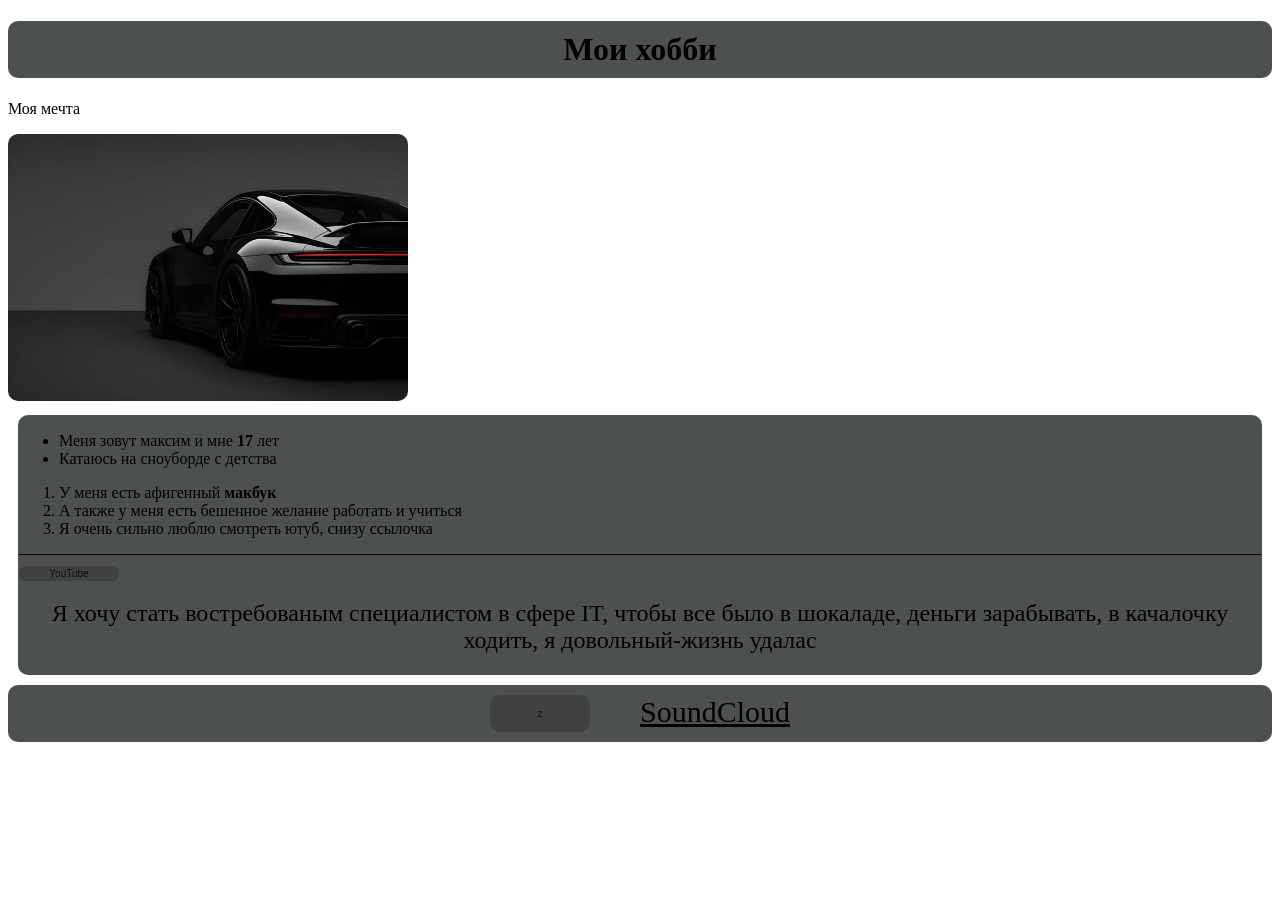
==== start.html @ ed7295ae "закомитил и добавил всякого" ====
<!doctype html>
<html lang="en">
  <header>
    <head>
      <meta charset="UTF-8" />
      <meta name="viewport" content="width=device-width, initial-scale=1.0" />
      <title>My start</title>
      <h1>Мои хобби</h1>
      <p>Моя мечта</p>
      <link rel="stylesheet" href="start.css" />
    </head>
  </header>
  <body>
    <img src="photo.jpg" alt="Порше" />
    <main>
      <ul>
        <li>Меня зовут максим и мне <strong>17</strong> лет</li>
        <li>Катаюсь на сноуборде с детства</li>
      </ul>
      <ol>
        <li>У меня есть афигенный <strong>макбук</strong></li>
        <li>А также у меня есть бешенное желание работать и учиться</li>
        <li>Я очень сильно люблю смотреть ютуб, снизу ссылочка</li>
      </ol>
      <hr />
      <a href=" https://www.youtube.com" target="blank"><button class="red">YouTube</button> </a>
      <h2>
        Я хочу стать востребованым специалистом в сфере IT, чтобы все было в шокаладе, деньги
        зарабывать, в качалочку ходить, я довольный-жизнь удалас
      </h2>
    </main>
    <footer>
      <button>z</button>
      <a href="https://soundcloud.com" target="_blank" class="Button">SoundCloud</a>
    </footer>
  </body>
</html>
---- start.css ----
h1 {
  background-color: #4c5051;
  padding: 10px;
  border-radius: 10px;
  text-align: center;
}
img {
  width: 400px;
  border-radius: 10px;
}

main {
  background-color: rgb(76, 80, 81);
  border-radius: 10px;
  margin: 10px;
  padding: 1px;
  font-family: "Times New Roman", Times, serif;
}

button {
  width: 100px;
  background-color: rgb(63, 62, 62);
  cursor: pointer;
  padding: 2px;
  border: 50px;
  border-radius: 10px;
  font-size: 10px;
  opacity: 80%;
}
button:hover {
  background-color: rgb(255, 0, 0);
}

h2 {
  text-align: center;
  font-weight: lighter;
  font-family: "Times New Roman", Times, serif;
}

body {
  background-image: linear-gradient(rgba(0, 0, 0, 0.5)), url(background-photo.jpeg);
  background-size: cover;
  background-position: center 56%;
}
footer {
  display: flex;
  gap: 50px;
  justify-content: center;
  background-color: #4c5051;
  font-family: "Times New Roman", Times, serif;
  border-radius: 10px;
  height: 36.9px;
  a {
    transform: scaleY(1);
  }
  font-size: 30px;
  padding: 10px;
}

a {
  color: black;
}
hr {
  border: 100px;
  border-top: 1px solid black;
}
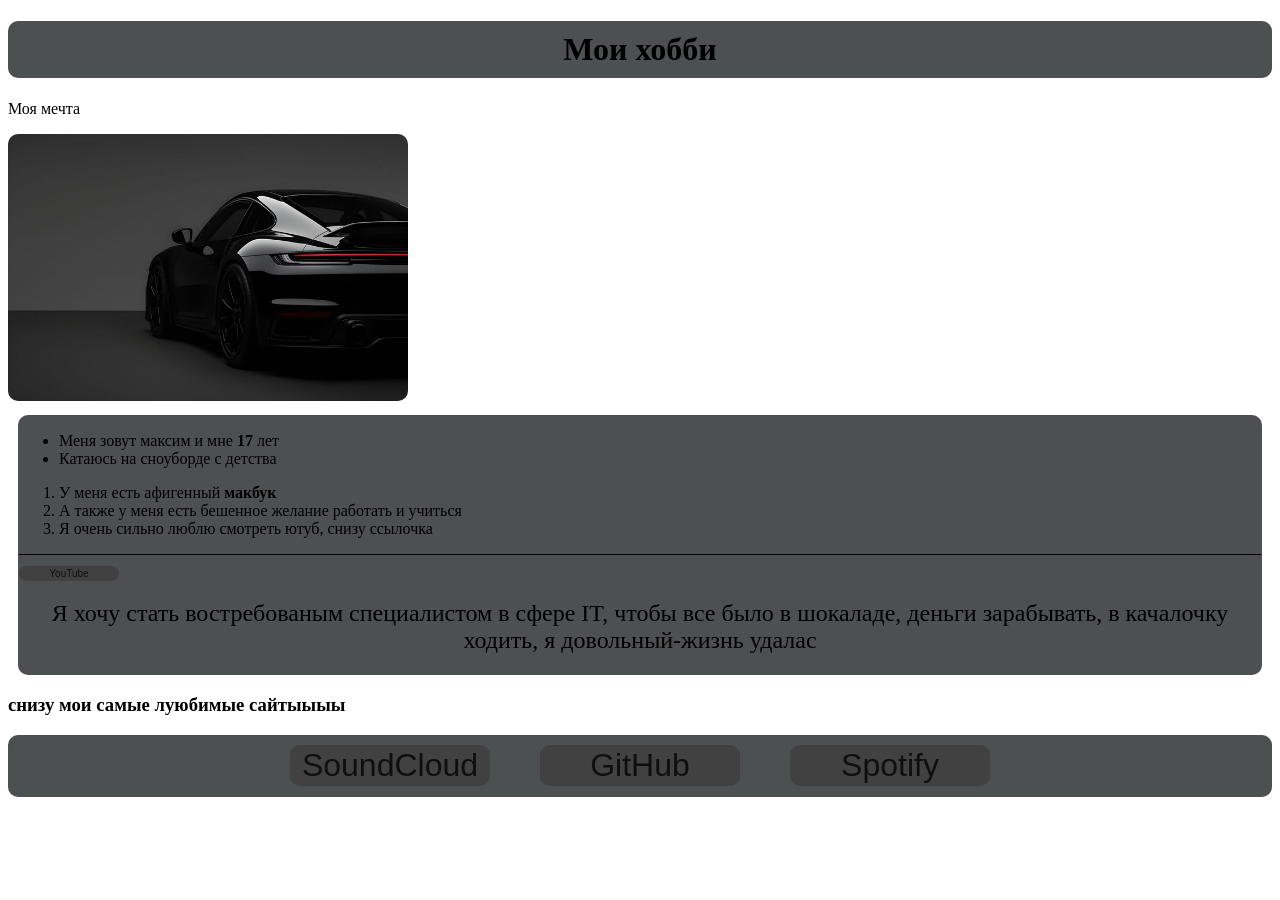
==== commit 12637ed0: "добавил еще пару ништяков и исправил ошибки в коде" ====
--- a/start.html
+++ b/start.html
@@ -11,7 +11,9 @@
     </head>
   </header>
   <body>
-    <img src="photo.jpg" alt="Порше" />
+    <a href="https://www.porsche.com/international/" target="_blank">
+      <img src="photo.jpg" alt="Порше" />
+    </a>
     <main>
       <ul>
         <li>Меня зовут максим и мне <strong>17</strong> лет</li>
@@ -29,9 +31,15 @@
         зарабывать, в качалочку ходить, я довольный-жизнь удалас
       </h2>
     </main>
+    <section>
+      <h3>снизу мои самые луюбимые <strong>сайтыыыы</strong></h3>
+    </section>
     <footer>
-      <button>z</button>
-      <a href="https://soundcloud.com" target="_blank" class="Button">SoundCloud</a>
+      <a href="https://soundcloud.com" target="_blank"
+        ><button class="orange">SoundCloud</button></a
+      >
+      <a href="https://github.com" target="_blank"><button class="white">GitHub</button></a>
+      <a href="https://open.spotify.com" target="_blank"><button class="green">Spotify</button></a>
     </footer>
   </body>
 </html>
--- a/start.css
+++ b/start.css
@@ -27,8 +27,15 @@
   font-size: 10px;
   opacity: 80%;
 }
-button:hover {
+.red:hover {
   background-color: rgb(255, 0, 0);
+  box-shadow: 0 4px 12px black;
+  transform: scale(1.5);
+  transition: 0.5s;
+}
+
+.red {
+  transition: 0.5s;
 }
 
 h2 {
@@ -47,20 +54,75 @@
   gap: 50px;
   justify-content: center;
   background-color: #4c5051;
-  font-family: "Times New Roman", Times, serif;
   border-radius: 10px;
-  height: 36.9px;
-  a {
-    transform: scaleY(1);
-  }
-  font-size: 30px;
+  height: 42px;
   padding: 10px;
 }
 
-a {
-  color: black;
+.orange:hover {
+  transform: scale(1.2);
+  background-color: orange;
+  color: white;
+  box-shadow: 0 4px 12px black;
+  transition: 0.5s;
 }
+
+.orange {
+  font-size: xx-large;
+  width: 200px;
+  transition: 0.5s;
+}
+
+.white:hover {
+  transform: scale(1.2);
+  background-color: white;
+  color: gray;
+  box-shadow: 0 4px 12px black;
+  transition: 0.5s;
+}
+
+.white {
+  font-size: xx-large;
+  width: 200px;
+  transition: 0.5s;
+}
+
+.green:hover {
+  transform: scale(1.2);
+  background-color: black;
+  color: green;
+  box-shadow: 0 4px 12px black;
+  transition: 0.5s;
+}
+
+.green {
+  width: 200px;
+  font-size: xx-large;
+  transition: 0.5s;
+}
+
 hr {
-  border: 100px;
+  border: black;
   border-top: 1px solid black;
 }
+
+a img {
+  transition: 0.5s;
+}
+
+a img:hover {
+  transform: scale(1.5);
+}
+
+img {
+  animation: zoom 1s;
+}
+
+@keyframes zoom {
+  from {
+    transform: scale(0.5);
+  }
+  to {
+    transform: scale(1);
+  }
+}
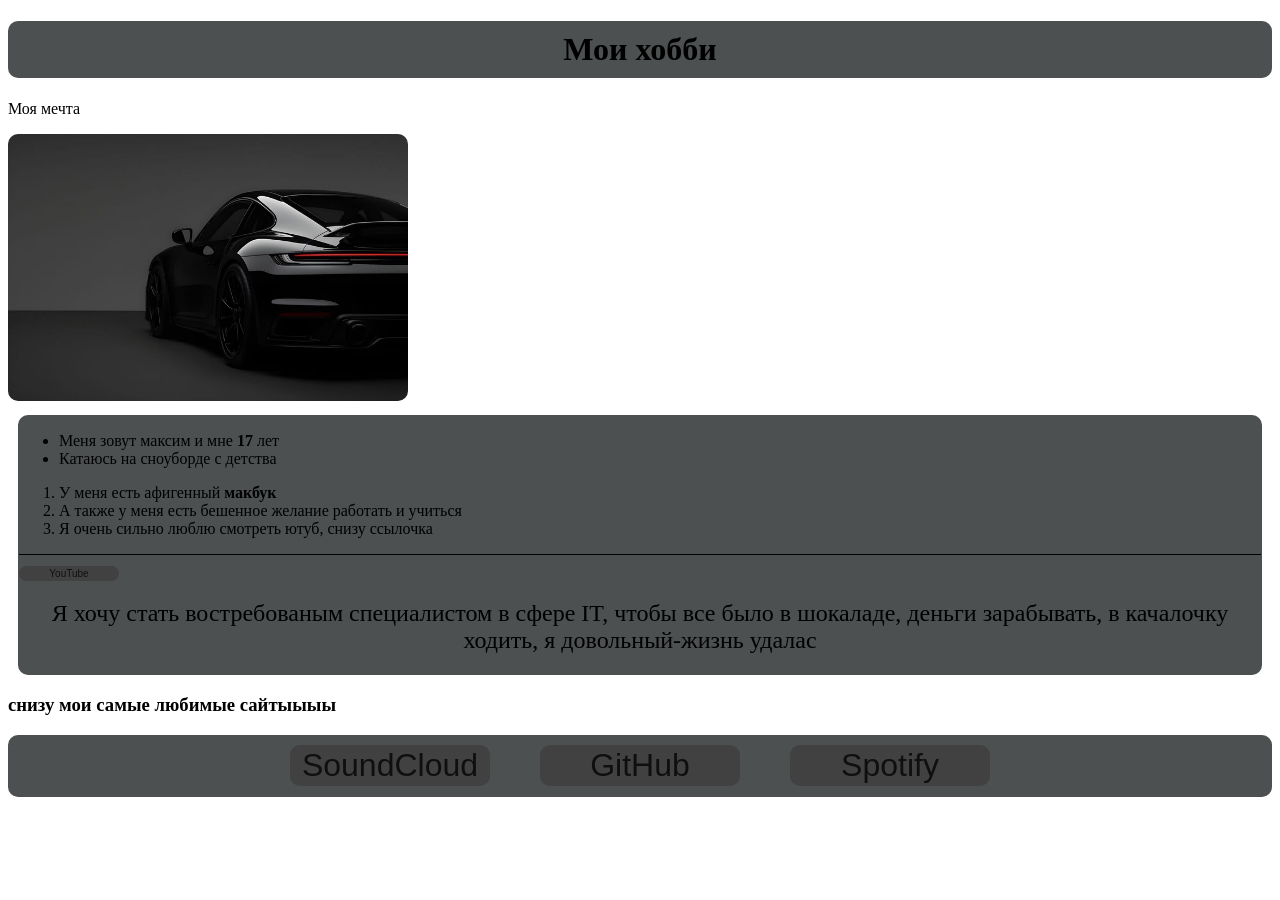
==== commit 8883455a: "исправил ошибку в тексте" ====
--- a/start.html
+++ b/start.html
@@ -32,7 +32,7 @@
       </h2>
     </main>
     <section>
-      <h3>снизу мои самые луюбимые <strong>сайтыыыы</strong></h3>
+      <h3>снизу мои самые любимые <strong>сайтыыыы</strong></h3>
     </section>
     <footer>
       <a href="https://soundcloud.com" target="_blank"
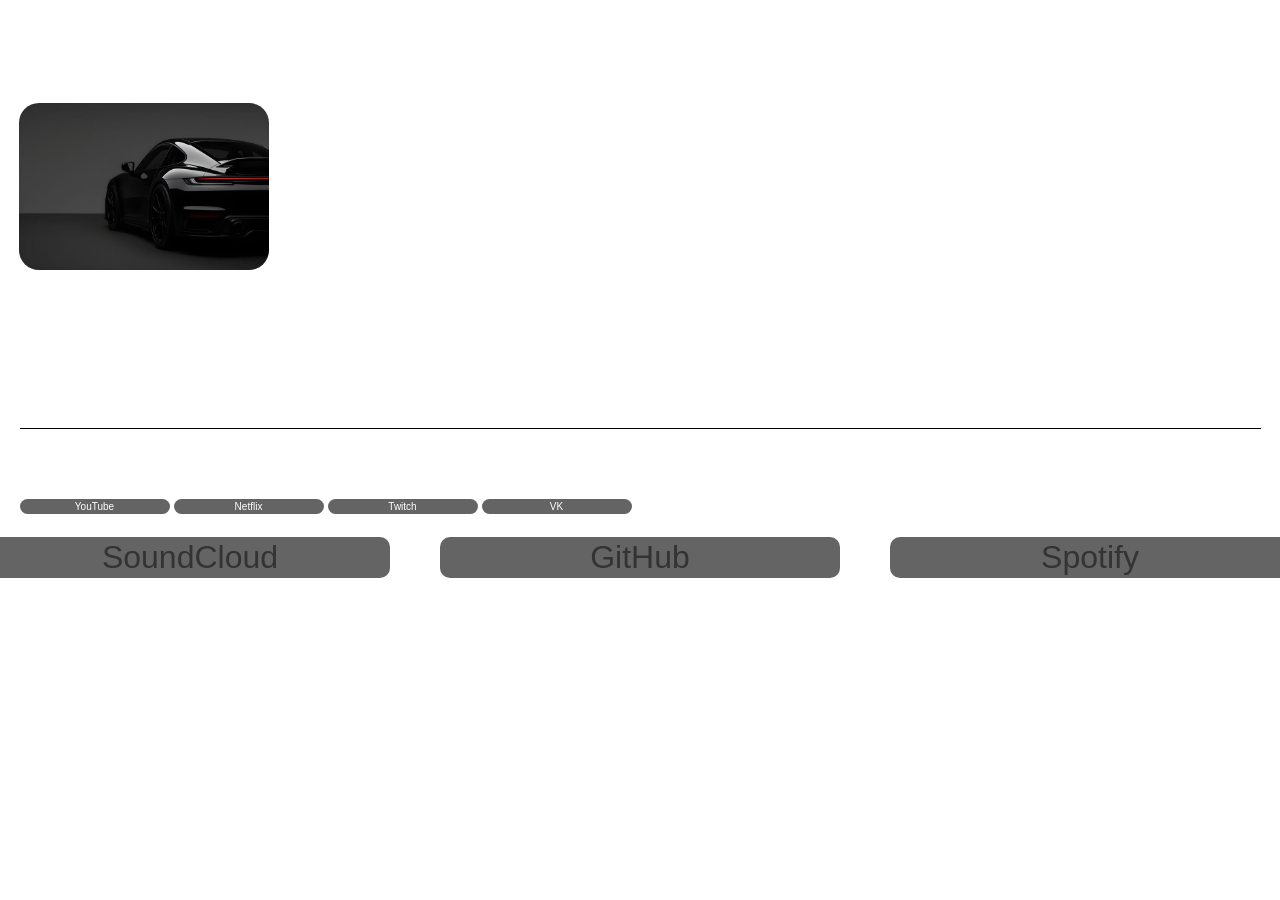
==== commit 08f7f838: "немного переделал стиль страницы" ====
--- a/start.html
+++ b/start.html
@@ -1,45 +1,56 @@
 <!doctype html>
 <html lang="en">
+  <meta charset="UTF-8" />
+  <meta name="viewport" content="width=device-width, initial-scale=1.0" />
   <header>
     <head>
-      <meta charset="UTF-8" />
-      <meta name="viewport" content="width=device-width, initial-scale=1.0" />
-      <title>My start</title>
+      <title>My hobby</title>
       <h1>Мои хобби</h1>
-      <p>Моя мечта</p>
       <link rel="stylesheet" href="start.css" />
     </head>
   </header>
   <body>
-    <a href="https://www.porsche.com/international/" target="_blank">
-      <img src="photo.jpg" alt="Порше" />
-    </a>
+    <btn class="porsche">
+      <a class="btn" href="https://www.porsche.com/international/" target="_blank">
+        <img src="photo.jpg" alt="Порше" />
+      </a>
+      <h2>
+        У меня есть много хобби, я люблю кататься на велосипеде, на коньках, больше всего конечно я
+        люблю кататься на сноуборде-благодаря моему папе. В свободное время бегаю либо занимаюсь
+        спортом. Хожу в зал уже 4 года, выступал на соревнованиях и занимал места. Также в данный
+        момент читаю книгу "ДЕН БРАУН, КОД ДА ВИНЧИ. (Поршак слева кликабелен.)
+      </h2>
+    </btn>
     <main>
       <ul>
-        <li>Меня зовут максим и мне <strong>17</strong> лет</li>
-        <li>Катаюсь на сноуборде с детства</li>
+        <li>Меня зовут максим и мне 17 лет. Закончил школу с хорошим результатом.</li>
+        <li>
+          Катаюсь на сноуборде с детства, очень нравится. Возможно в дальнейшем я стану
+          профессионалом, все благодаря моему папе!
+        </li>
       </ul>
       <ol>
         <li>У меня есть афигенный <strong>макбук</strong></li>
-        <li>А также у меня есть бешенное желание работать и учиться</li>
-        <li>Я очень сильно люблю смотреть ютуб, снизу ссылочка</li>
+        <li>А также у меня есть огромное желание работать и учиться чему то новому</li>
+        <li>Ходил на плавание 5 лет, выступал на соревнованиях</li>
       </ol>
       <hr />
-      <a href=" https://www.youtube.com" target="blank"><button class="red">YouTube</button> </a>
-      <h2>
-        Я хочу стать востребованым специалистом в сфере IT, чтобы все было в шокаладе, деньги
-        зарабывать, в качалочку ходить, я довольный-жизнь удалас
-      </h2>
+      <h2>Полезные кнопочки</h2>
+      <container>
+        <a href="https://www.youtube.com/" target="_blank"><button class="red">YouTube</button></a>
+        <a href=" https://www.netflix.com/kz-ru/" target="blank">
+          <button class="darkred">Netflix</button></a
+        >
+        <a href="https://www.twitch.tv" target="_blank"><button class="purple">Twitch</button></a>
+        <a href="https://vk.ru" target="_blank"><button class="blue">VK</button></a>
+      </container>
     </main>
-    <section>
-      <h3>снизу мои самые любимые <strong>сайтыыыы</strong></h3>
-    </section>
-    <footer>
-      <a href="https://soundcloud.com" target="_blank"
-        ><button class="orange">SoundCloud</button></a
-      >
-      <a href="https://github.com" target="_blank"><button class="white">GitHub</button></a>
-      <a href="https://open.spotify.com" target="_blank"><button class="green">Spotify</button></a>
-    </footer>
   </body>
+
+  <section></section>
+  <footer>
+    <a href="https://soundcloud.com" target="_blank"><button class="orange">SoundCloud</button></a>
+    <a href="https://github.com" target="_blank"><button class="white">GitHub</button></a>
+    <a href="https://open.spotify.com" target="_blank"><button class="green">Spotify</button></a>
+  </footer>
 </html>
--- a/start.css
+++ b/start.css
@@ -1,20 +1,78 @@
 h1 {
-  background-color: #4c5051;
+  background: rgba(255, 255, 255, 0.1);
+  backdrop-filter: blur(10px);
+  border: 1px solid rgba(255, 255, 255, 0.2);
   padding: 10px;
+  border-radius: 15px;
+  text-align: center;
+  color: white;
+}
+
+img {
+  width: 250px;
+  border-radius: 20px;
+}
+
+a img {
+  transition: 0.5s;
+}
+
+a img:hover {
+  transform: scale(1.2);
+}
+
+img {
+  animation: zoom 1s;
+}
+
+@keyframes zoom {
+  from {
+    transform: scale(0.5);
+  }
+  to {
+    transform: scale(1);
+  }
+}
+
+.porsche {
+  text-align: center;
+  display: flex;
+  gap: 30px;
+  color: white;
+  border: 1px solid rgba(255, 255, 255, 0.2);
+  border-radius: 20px;
+  margin: 10px;
+  font-family: "Times New Roman", Times, serif;
+}
+
+.porsche {
+  flex: 1;
+}
+
+.h2 {
+  text-align: center;
+  display: flex;
+  gap: 30px;
+  color: white;
+  border: 1px solid rgba(255, 255, 255, 0.2);
+  border-radius: 20px;
+  margin: 10px;
+  font-family: "Times New Roman", Times, serif;
+}
+
+.h2 {
+  flex: 1;
+}
+
+main {
+  background: rgba(255, 255, 255, 0.1);
+  backdrop-filter: blur(10px);
+  border: 1px solid rgba(255, 255, 255, 0.2);
   border-radius: 10px;
-  text-align: center;
-}
-img {
-  width: 400px;
-  border-radius: 10px;
-}
-
-main {
-  background-color: rgb(76, 80, 81);
-  border-radius: 10px;
-  margin: 10px;
-  padding: 1px;
-  font-family: "Times New Roman", Times, serif;
+  padding: 0.5px;
+  margin: 10px;
+  font-family: "Times New Roman", Times, serif;
+  color: white;
 }
 
 button {
@@ -27,15 +85,56 @@
   font-size: 10px;
   opacity: 80%;
 }
+
 .red:hover {
   background-color: rgb(255, 0, 0);
   box-shadow: 0 4px 12px black;
   transform: scale(1.5);
   transition: 0.5s;
 }
-
 .red {
   transition: 0.5s;
+  color: white;
+  width: 150px;
+}
+
+.darkred:hover {
+  background-color: rgb(124, 47, 47);
+  box-shadow: 0 4px 12px black;
+  transform: scale(1.5);
+  transition: 0.5s;
+}
+
+.darkred {
+  transition: 0.5s;
+  color: white;
+  width: 150px;
+}
+
+.purple:hover {
+  background-color: rgb(126, 57, 210);
+  box-shadow: 0 4px 12px black;
+  transform: scale(1.5);
+  transition: 0.5s;
+}
+.purple {
+  transition: 0.5s;
+  color: white;
+  width: 150px;
+}
+
+.blue:hover {
+  background-color: rgb(37, 120, 204);
+  box-shadow: 0 4px 12px black;
+  transform: scale(1.5);
+  transition: 0.5s;
+}
+
+.blue {
+  transition: 0.5s;
+  color: white;
+  width: 150px;
+  text-align: center;
 }
 
 h2 {
@@ -53,10 +152,13 @@
   display: flex;
   gap: 50px;
   justify-content: center;
-  background-color: #4c5051;
+  background: rgba(255, 255, 255, 0.1);
+  backdrop-filter: blur(10px);
+  border: 1px solid rgba(255, 255, 255, 0.2);
   border-radius: 10px;
   height: 42px;
   padding: 10px;
+  margin: 10px;
 }
 
 .orange:hover {
@@ -69,7 +171,7 @@
 
 .orange {
   font-size: xx-large;
-  width: 200px;
+  width: 400px;
   transition: 0.5s;
 }
 
@@ -83,7 +185,7 @@
 
 .white {
   font-size: xx-large;
-  width: 200px;
+  width: 400px;
   transition: 0.5s;
 }
 
@@ -96,7 +198,7 @@
 }
 
 .green {
-  width: 200px;
+  width: 400px;
   font-size: xx-large;
   transition: 0.5s;
 }
@@ -106,23 +208,6 @@
   border-top: 1px solid black;
 }
 
-a img {
-  transition: 0.5s;
-}
-
-a img:hover {
-  transform: scale(1.5);
-}
-
-img {
-  animation: zoom 1s;
-}
-
-@keyframes zoom {
-  from {
-    transform: scale(0.5);
-  }
-  to {
-    transform: scale(1);
-  }
-}
+p {
+  color: white;
+}
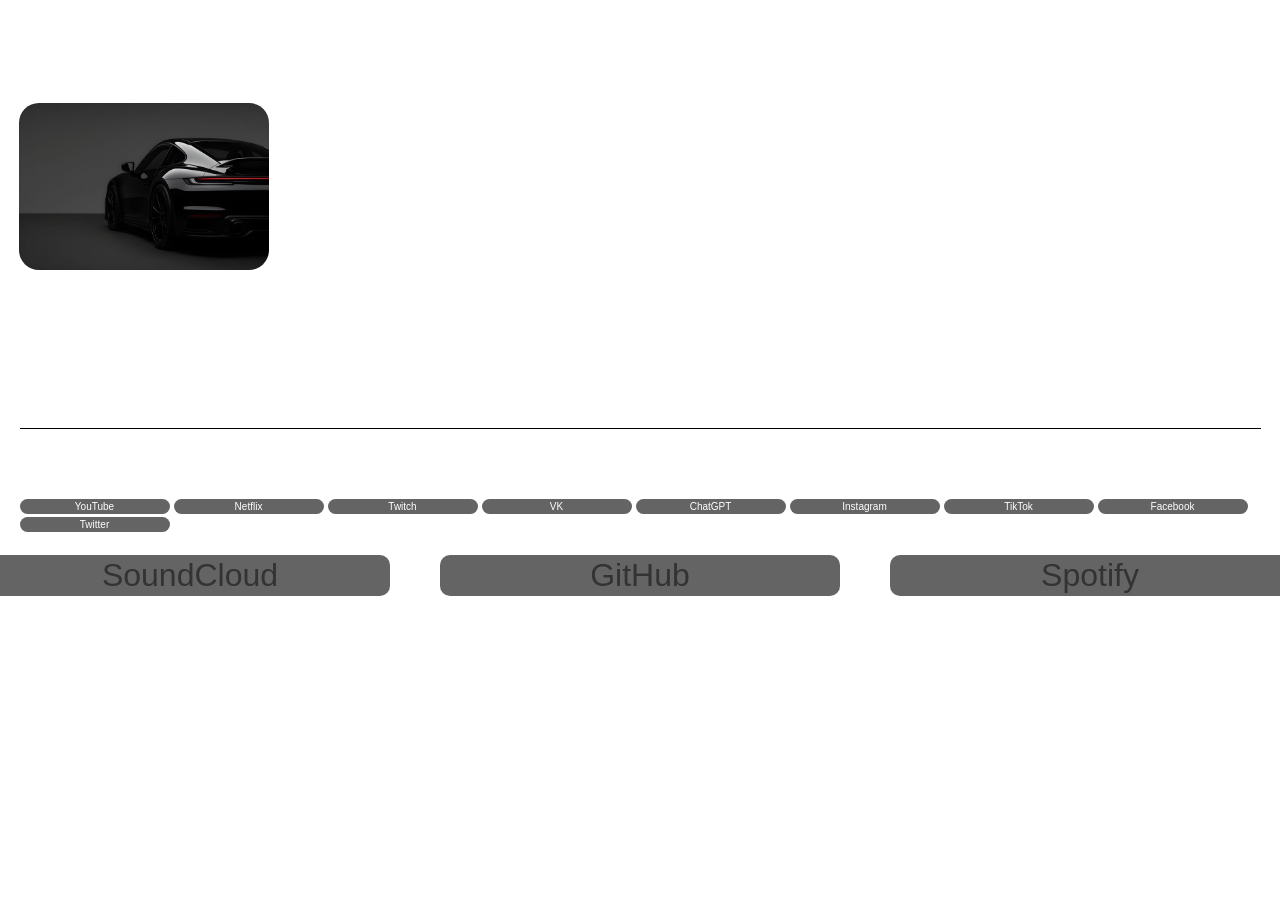
==== commit 85a01228: "добавил еще больше кнопок и сделал их красивыми" ====
--- a/start.html
+++ b/start.html
@@ -43,6 +43,17 @@
         >
         <a href="https://www.twitch.tv" target="_blank"><button class="purple">Twitch</button></a>
         <a href="https://vk.ru" target="_blank"><button class="blue">VK</button></a>
+        <a href="https://chatgpt.com" target="_blank"><button class="white2">ChatGPT</button></a>
+        <a href="https://www.instagram.com" target="_blank"
+          ><button class="pink">Instagram</button></a
+        >
+        <a href="https://www.tiktok.com" target="_blank"><button class="black">TikTok</button></a>
+        <a href="https://www.facebook.com" target="_blank"
+          ><button class="blue2">Facebook</button></a
+        >
+        <a href="https://www.twitter.com" target="_blank"
+          ><button class="lightblue">Twitter</button></a
+        >
       </container>
     </main>
   </body>
--- a/start.css
+++ b/start.css
@@ -11,6 +11,7 @@
 img {
   width: 250px;
   border-radius: 20px;
+  box-shadow: 0 0 30px rgba(255, 255, 255, 0.3);
 }
 
 a img {
@@ -20,7 +21,6 @@
 a img:hover {
   transform: scale(1.2);
 }
-
 img {
   animation: zoom 1s;
 }
@@ -137,6 +137,75 @@
   text-align: center;
 }
 
+.white2:hover {
+  background-color: rgb(245, 243, 243);
+  box-shadow: 0 4px 12px black;
+  transform: scale(1.5);
+  transition: 0.5s;
+}
+
+.white2 {
+  transition: 0.5s;
+  color: white;
+  width: 150px;
+  text-align: center;
+}
+
+.pink:hover {
+  background-color: rgb(255, 0, 128);
+  box-shadow: 0 4px 12px black;
+  transform: scale(1.5);
+  transition: 0.5s;
+}
+
+.pink {
+  transition: 0.5s;
+  color: white;
+  width: 150px;
+  text-align: center;
+}
+
+.black:hover {
+  background-color: rgb(0, 0, 0);
+  box-shadow: 0 4px 12px black;
+  transform: scale(1.5);
+  transition: 0.5s;
+}
+
+.black {
+  transition: 0.5s;
+  color: white;
+  width: 150px;
+  text-align: center;
+}
+
+.blue2:hover {
+  background-color: rgb(0, 0, 255);
+  box-shadow: 0 4px 12px black;
+  transform: scale(1.5);
+  transition: 0.5s;
+}
+
+.blue2 {
+  transition: 0.5s;
+  color: white;
+  width: 150px;
+  text-align: center;
+}
+
+.lightblue:hover {
+  background-color: rgb(0, 255, 255);
+  box-shadow: 0 4px 12px black;
+  transform: scale(1.5);
+  transition: 0.5s;
+}
+
+.lightblue {
+  transition: 0.5s;
+  color: white;
+  width: 150px;
+  text-align: center;
+}
 h2 {
   text-align: center;
   font-weight: lighter;
@@ -173,6 +242,7 @@
   font-size: xx-large;
   width: 400px;
   transition: 0.5s;
+  box-shadow: 0 0 30px rgba(255, 255, 255, 0.3);
 }
 
 .white:hover {
@@ -187,6 +257,7 @@
   font-size: xx-large;
   width: 400px;
   transition: 0.5s;
+  box-shadow: 0 0 30px rgba(255, 255, 255, 0.3);
 }
 
 .green:hover {
@@ -201,6 +272,7 @@
   width: 400px;
   font-size: xx-large;
   transition: 0.5s;
+  box-shadow: 0 0 30px rgba(255, 255, 255, 0.3);
 }
 
 hr {
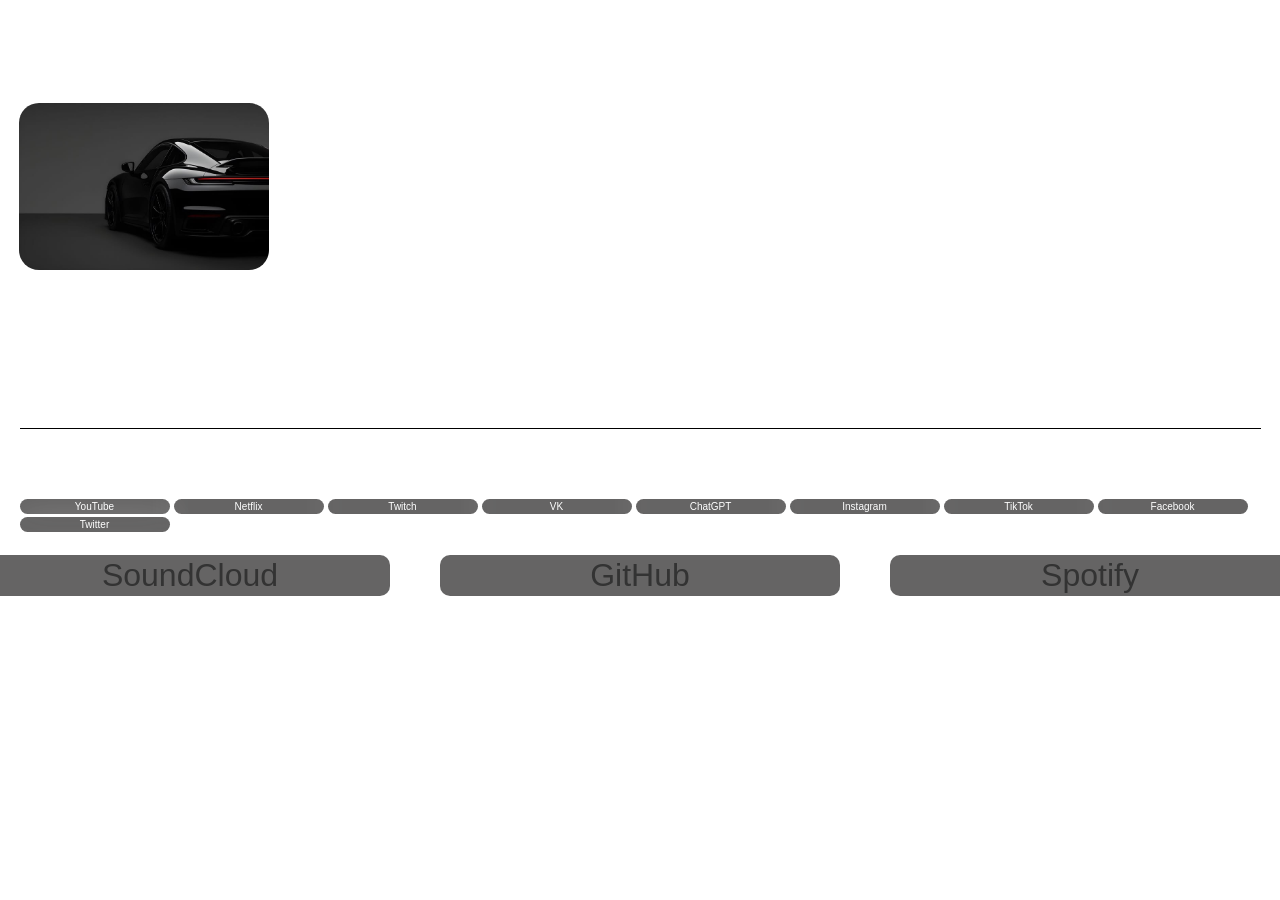
==== commit 9fcb12dc: "добавил пару изменений на странице" ====
--- a/start.html
+++ b/start.html
@@ -32,7 +32,7 @@
       <ol>
         <li>У меня есть афигенный <strong>макбук</strong></li>
         <li>А также у меня есть огромное желание работать и учиться чему то новому</li>
-        <li>Ходил на плавание 5 лет, выступал на соревнованиях</li>
+        <li>Ходил на плавание 5 лет, выступал на <strong>соревнованиях</strong></li>
       </ol>
       <hr />
       <h2>Полезные кнопочки</h2>
@@ -57,7 +57,6 @@
       </container>
     </main>
   </body>
-
   <section></section>
   <footer>
     <a href="https://soundcloud.com" target="_blank"><button class="orange">SoundCloud</button></a>
--- a/start.css
+++ b/start.css
@@ -96,6 +96,7 @@
   transition: 0.5s;
   color: white;
   width: 150px;
+  box-shadow: 0 0 30px rgba(255, 255, 255, 0.3);
 }
 
 .darkred:hover {
@@ -109,6 +110,7 @@
   transition: 0.5s;
   color: white;
   width: 150px;
+  box-shadow: 0 0 30px rgba(255, 255, 255, 0.3);
 }
 
 .purple:hover {
@@ -121,6 +123,7 @@
   transition: 0.5s;
   color: white;
   width: 150px;
+  box-shadow: 0 0 30px rgba(255, 255, 255, 0.3);
 }
 
 .blue:hover {
@@ -135,6 +138,7 @@
   color: white;
   width: 150px;
   text-align: center;
+  box-shadow: 0 0 30px rgba(255, 255, 255, 0.3);
 }
 
 .white2:hover {
@@ -149,6 +153,7 @@
   color: white;
   width: 150px;
   text-align: center;
+  box-shadow: 0 0 30px rgba(255, 255, 255, 0.3);
 }
 
 .pink:hover {
@@ -163,6 +168,7 @@
   color: white;
   width: 150px;
   text-align: center;
+  box-shadow: 0 0 30px rgba(255, 255, 255, 0.3);
 }
 
 .black:hover {
@@ -177,6 +183,7 @@
   color: white;
   width: 150px;
   text-align: center;
+  box-shadow: 0 0 30px rgba(255, 255, 255, 0.3);
 }
 
 .blue2:hover {
@@ -191,6 +198,7 @@
   color: white;
   width: 150px;
   text-align: center;
+  box-shadow: 0 0 30px rgba(255, 255, 255, 0.3);
 }
 
 .lightblue:hover {
@@ -205,6 +213,7 @@
   color: white;
   width: 150px;
   text-align: center;
+  box-shadow: 0 0 30px rgba(255, 255, 255, 0.3);
 }
 h2 {
   text-align: center;
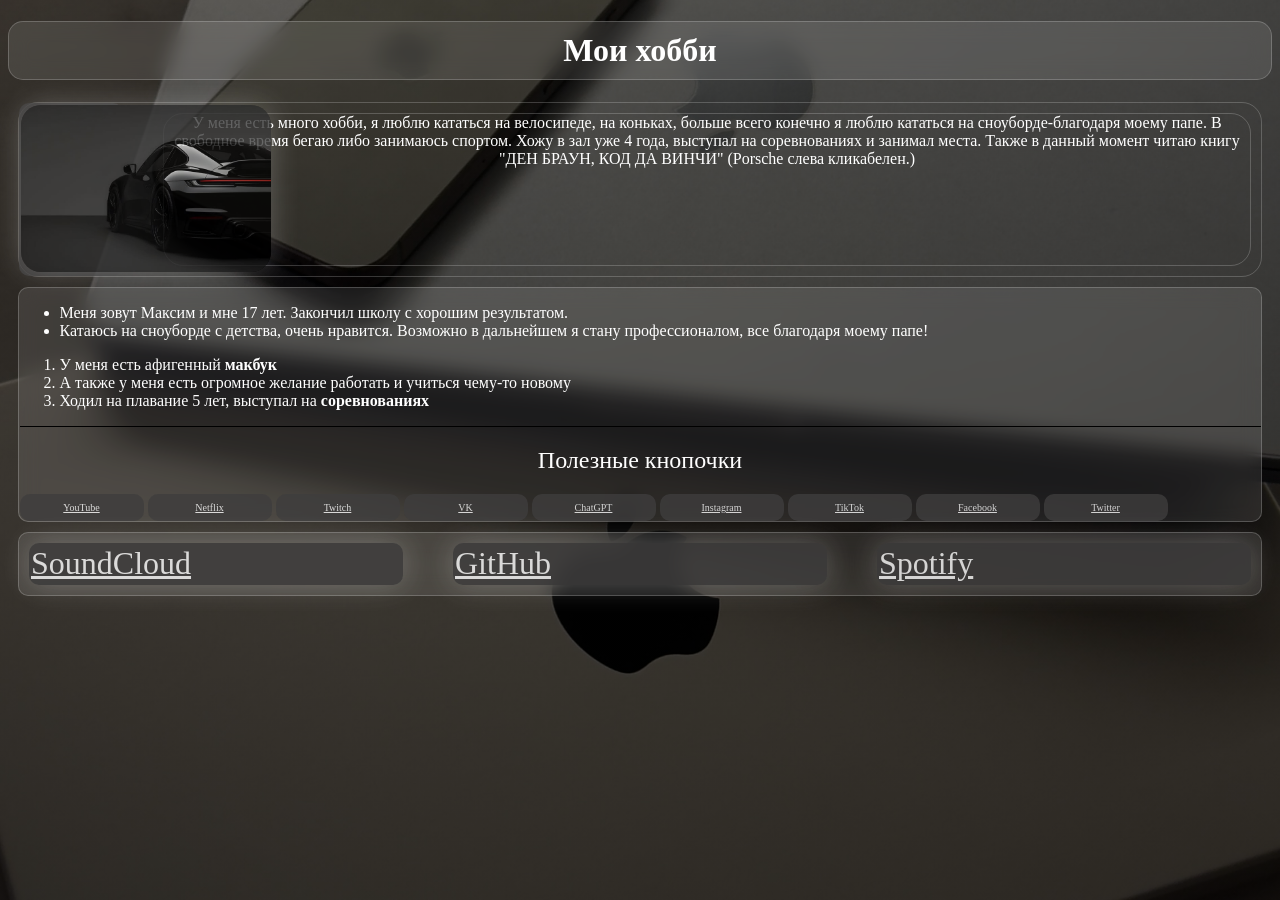
==== commit 743b060f: "исправил структуру кода на правильную" ====
--- a/start.html
+++ b/start.html
@@ -1,29 +1,29 @@
 <!doctype html>
-<html lang="en">
-  <meta charset="UTF-8" />
-  <meta name="viewport" content="width=device-width, initial-scale=1.0" />
-  <header>
-    <head>
-      <title>My hobby</title>
+<html lang="ru">
+  <head>
+    <meta charset="UTF-8" />
+    <meta name="viewport" content="width=device-width, initial-scale=1.0" />
+    <title>My hobby</title>
+    <link rel="stylesheet" href="start.css" />
+  </head>
+  <body>
+    <header>
       <h1>Мои хобби</h1>
-      <link rel="stylesheet" href="start.css" />
-    </head>
-  </header>
-  <body>
-    <btn class="porsche">
-      <a class="btn" href="https://www.porsche.com/international/" target="_blank">
-        <img src="photo.jpg" alt="Порше" />
-      </a>
-      <h2>
-        У меня есть много хобби, я люблю кататься на велосипеде, на коньках, больше всего конечно я
-        люблю кататься на сноуборде-благодаря моему папе. В свободное время бегаю либо занимаюсь
-        спортом. Хожу в зал уже 4 года, выступал на соревнованиях и занимал места. Также в данный
-        момент читаю книгу "ДЕН БРАУН, КОД ДА ВИНЧИ. (Поршак слева кликабелен.)
-      </h2>
-    </btn>
+      <section class="porsche">
+        <a class="btn" href="https://www.porsche.com/international/" target="_blank">
+          <img src="photo.jpg" alt="Porsche" />
+        </a>
+        <p>
+          У меня есть много хобби, я люблю кататься на велосипеде, на коньках, больше всего конечно
+          я люблю кататься на сноуборде-благодаря моему папе. В свободное время бегаю либо занимаюсь
+          спортом. Хожу в зал уже 4 года, выступал на соревнованиях и занимал места. Также в данный
+          момент читаю книгу "ДЕН БРАУН, КОД ДА ВИНЧИ" (Porsche слева кликабелен.)
+        </p>
+      </section>
+    </header>
     <main>
       <ul>
-        <li>Меня зовут максим и мне 17 лет. Закончил школу с хорошим результатом.</li>
+        <li>Меня зовут Максим и мне 17 лет. Закончил школу с хорошим результатом.</li>
         <li>
           Катаюсь на сноуборде с детства, очень нравится. Возможно в дальнейшем я стану
           профессионалом, все благодаря моему папе!
@@ -31,36 +31,26 @@
       </ul>
       <ol>
         <li>У меня есть афигенный <strong>макбук</strong></li>
-        <li>А также у меня есть огромное желание работать и учиться чему то новому</li>
+        <li>А также у меня есть огромное желание работать и учиться чему-то новому</li>
         <li>Ходил на плавание 5 лет, выступал на <strong>соревнованиях</strong></li>
       </ol>
       <hr />
       <h2>Полезные кнопочки</h2>
-      <container>
-        <a href="https://www.youtube.com/" target="_blank"><button class="red">YouTube</button></a>
-        <a href=" https://www.netflix.com/kz-ru/" target="blank">
-          <button class="darkred">Netflix</button></a
-        >
-        <a href="https://www.twitch.tv" target="_blank"><button class="purple">Twitch</button></a>
-        <a href="https://vk.ru" target="_blank"><button class="blue">VK</button></a>
-        <a href="https://chatgpt.com" target="_blank"><button class="white2">ChatGPT</button></a>
-        <a href="https://www.instagram.com" target="_blank"
-          ><button class="pink">Instagram</button></a
-        >
-        <a href="https://www.tiktok.com" target="_blank"><button class="black">TikTok</button></a>
-        <a href="https://www.facebook.com" target="_blank"
-          ><button class="blue2">Facebook</button></a
-        >
-        <a href="https://www.twitter.com" target="_blank"
-          ><button class="lightblue">Twitter</button></a
-        >
-      </container>
+
+      <a class="red" href="https://www.youtube.com/" target="_blank">YouTube</a>
+      <a class="darkred" href="https://www.netflix.com/kz-ru/" target="_blank">Netflix</a>
+      <a class="purple" href="https://www.twitch.tv" target="_blank">Twitch</a>
+      <a class="blue" href="https://vk.ru" target="_blank">VK</a>
+      <a class="white2" href="https://chatgpt.com" target="_blank">ChatGPT</a>
+      <a class="pink" href="https://www.instagram.com" target="_blank">Instagram</a>
+      <a class="black" href="https://www.tiktok.com" target="_blank">TikTok</a>
+      <a class="blue2" href="https://www.facebook.com" target="_blank">Facebook</a>
+      <a class="lightblue" href="https://www.twitter.com" target="_blank">Twitter</a>
     </main>
+    <footer>
+      <a class="orange" href="https://soundcloud.com" target="_blank">SoundCloud</a>
+      <a class="white" href="https://github.com" target="_blank">GitHub</a>
+      <a class="green" href="https://open.spotify.com" target="_blank">Spotify</a>
+    </footer>
   </body>
-  <section></section>
-  <footer>
-    <a href="https://soundcloud.com" target="_blank"><button class="orange">SoundCloud</button></a>
-    <a href="https://github.com" target="_blank"><button class="white">GitHub</button></a>
-    <a href="https://open.spotify.com" target="_blank"><button class="green">Spotify</button></a>
-  </footer>
 </html>
--- a/start.css
+++ b/start.css
@@ -8,7 +8,7 @@
   color: white;
 }
 
-img {
+.porsche img {
   width: 250px;
   border-radius: 20px;
   box-shadow: 0 0 30px rgba(255, 255, 255, 0.3);
@@ -44,12 +44,7 @@
   margin: 10px;
   font-family: "Times New Roman", Times, serif;
 }
-
-.porsche {
-  flex: 1;
-}
-
-.h2 {
+.porsche p {
   text-align: center;
   display: flex;
   gap: 30px;
@@ -75,7 +70,7 @@
   color: white;
 }
 
-button {
+a {
   width: 100px;
   background-color: rgb(63, 62, 62);
   cursor: pointer;
@@ -84,6 +79,7 @@
   border-radius: 10px;
   font-size: 10px;
   opacity: 80%;
+  color: white;
 }
 
 .red:hover {
@@ -93,10 +89,12 @@
   transition: 0.5s;
 }
 .red {
-  transition: 0.5s;
-  color: white;
-  width: 150px;
-  box-shadow: 0 0 30px rgba(255, 255, 255, 0.3);
+  display: inline-block;
+  padding: 8px 12px;
+  border-radius: 10px;
+  color: white;
+  text-align: center;
+  transition: 0.3s;
 }
 
 .darkred:hover {
@@ -107,10 +105,12 @@
 }
 
 .darkred {
-  transition: 0.5s;
-  color: white;
-  width: 150px;
-  box-shadow: 0 0 30px rgba(255, 255, 255, 0.3);
+  display: inline-block;
+  padding: 8px 12px;
+  border-radius: 10px;
+  color: white;
+  text-align: center;
+  transition: 0.3s;
 }
 
 .purple:hover {
@@ -120,10 +120,12 @@
   transition: 0.5s;
 }
 .purple {
-  transition: 0.5s;
-  color: white;
-  width: 150px;
-  box-shadow: 0 0 30px rgba(255, 255, 255, 0.3);
+  display: inline-block;
+  padding: 8px 12px;
+  border-radius: 10px;
+  color: white;
+  text-align: center;
+  transition: 0.3s;
 }
 
 .blue:hover {
@@ -134,11 +136,12 @@
 }
 
 .blue {
-  transition: 0.5s;
-  color: white;
-  width: 150px;
-  text-align: center;
-  box-shadow: 0 0 30px rgba(255, 255, 255, 0.3);
+  display: inline-block;
+  padding: 8px 12px;
+  border-radius: 10px;
+  color: white;
+  text-align: center;
+  transition: 0.3s;
 }
 
 .white2:hover {
@@ -149,11 +152,12 @@
 }
 
 .white2 {
-  transition: 0.5s;
-  color: white;
-  width: 150px;
-  text-align: center;
-  box-shadow: 0 0 30px rgba(255, 255, 255, 0.3);
+  display: inline-block;
+  padding: 8px 12px;
+  border-radius: 10px;
+  color: white;
+  text-align: center;
+  transition: 0.3s;
 }
 
 .pink:hover {
@@ -164,11 +168,12 @@
 }
 
 .pink {
-  transition: 0.5s;
-  color: white;
-  width: 150px;
-  text-align: center;
-  box-shadow: 0 0 30px rgba(255, 255, 255, 0.3);
+  display: inline-block;
+  padding: 8px 12px;
+  border-radius: 10px;
+  color: white;
+  text-align: center;
+  transition: 0.3s;
 }
 
 .black:hover {
@@ -179,11 +184,12 @@
 }
 
 .black {
-  transition: 0.5s;
-  color: white;
-  width: 150px;
-  text-align: center;
-  box-shadow: 0 0 30px rgba(255, 255, 255, 0.3);
+  display: inline-block;
+  padding: 8px 12px;
+  border-radius: 10px;
+  color: white;
+  text-align: center;
+  transition: 0.3s;
 }
 
 .blue2:hover {
@@ -194,11 +200,12 @@
 }
 
 .blue2 {
-  transition: 0.5s;
-  color: white;
-  width: 150px;
-  text-align: center;
-  box-shadow: 0 0 30px rgba(255, 255, 255, 0.3);
+  display: inline-block;
+  padding: 8px 12px;
+  border-radius: 10px;
+  color: white;
+  text-align: center;
+  transition: 0.3s;
 }
 
 .lightblue:hover {
@@ -209,11 +216,12 @@
 }
 
 .lightblue {
-  transition: 0.5s;
-  color: white;
-  width: 150px;
-  text-align: center;
-  box-shadow: 0 0 30px rgba(255, 255, 255, 0.3);
+  display: inline-block;
+  padding: 8px 12px;
+  border-radius: 10px;
+  color: white;
+  text-align: center;
+  transition: 0.3s;
 }
 h2 {
   text-align: center;
@@ -222,9 +230,11 @@
 }
 
 body {
-  background-image: linear-gradient(rgba(0, 0, 0, 0.5)), url(background-photo.jpeg);
+  background-image:
+    linear-gradient(rgba(0, 0, 0, 0.5), rgba(0, 0, 0, 0.5)), url("background-photo.jpeg");
   background-size: cover;
   background-position: center 56%;
+  background-attachment: fixed;
 }
 footer {
   display: flex;
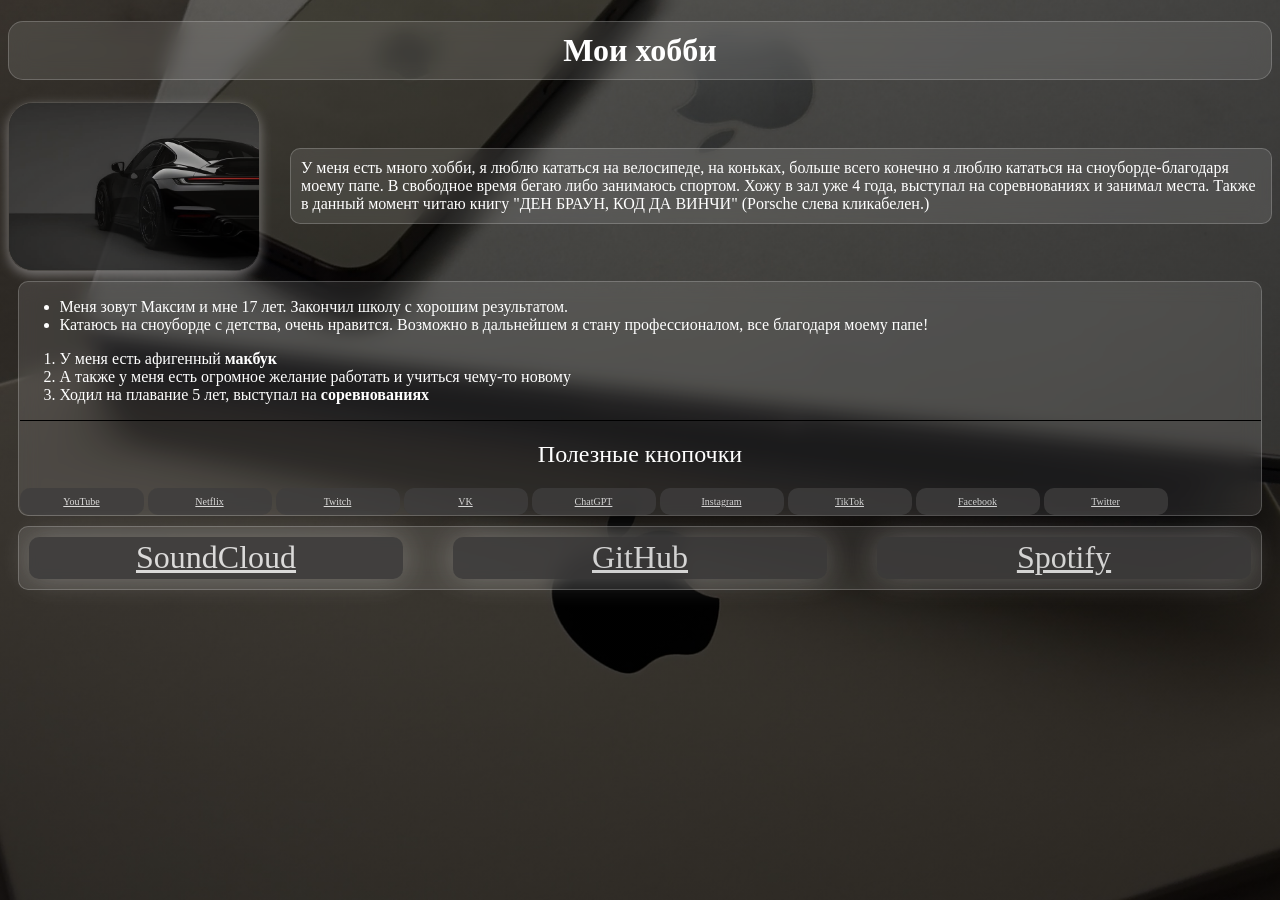
==== commit 3d816b3c: "исправил все оставшие ошибки, выровнял картинку и текст" ====
--- a/start.html
+++ b/start.html
@@ -10,7 +10,7 @@
     <header>
       <h1>Мои хобби</h1>
       <section class="porsche">
-        <a class="btn" href="https://www.porsche.com/international/" target="_blank">
+        <a class="car-link" href="https://www.porsche.com/international/" target="_blank">
           <img src="photo.jpg" alt="Porsche" />
         </a>
         <p>
--- a/start.css
+++ b/start.css
@@ -7,58 +7,14 @@
   text-align: center;
   color: white;
 }
-
-.porsche img {
-  width: 250px;
-  border-radius: 20px;
-  box-shadow: 0 0 30px rgba(255, 255, 255, 0.3);
-}
-
-a img {
-  transition: 0.5s;
-}
-
-a img:hover {
-  transform: scale(1.2);
-}
-img {
-  animation: zoom 1s;
-}
-
-@keyframes zoom {
-  from {
-    transform: scale(0.5);
-  }
-  to {
-    transform: scale(1);
-  }
-}
-
-.porsche {
-  text-align: center;
-  display: flex;
-  gap: 30px;
-  color: white;
-  border: 1px solid rgba(255, 255, 255, 0.2);
-  border-radius: 20px;
+p {
+  background: rgba(255, 255, 255, 0.1);
+  backdrop-filter: blur(10px);
+  border: 1px solid rgba(255, 255, 255, 0.2);
+  border-radius: 10px;
+  padding: 10px;
   margin: 10px;
-  font-family: "Times New Roman", Times, serif;
-}
-.porsche p {
-  text-align: center;
-  display: flex;
-  gap: 30px;
-  color: white;
-  border: 1px solid rgba(255, 255, 255, 0.2);
-  border-radius: 20px;
-  margin: 10px;
-  font-family: "Times New Roman", Times, serif;
-}
-
-.h2 {
-  flex: 1;
-}
-
+}
 main {
   background: rgba(255, 255, 255, 0.1);
   backdrop-filter: blur(10px);
@@ -70,16 +26,50 @@
   color: white;
 }
 
+header p {
+  color: white;
+}
+
+.porsche {
+  display: flex;
+  align-items: center;
+  gap: 30px;
+}
+
+.porsche a {
+  width: auto;
+  padding: 0;
+  background: transparent;
+}
+
+.porsche img {
+  display: block;
+  width: 250px;
+  transition: transform 0.3s;
+  border-radius: 25px;
+  border: 1px solid rgba(255, 255, 255, 0.2);
+  box-shadow: 0 4px 12px rgb(141, 138, 138);
+}
+.porsche img:hover {
+  transform: scale(1.1);
+}
+.porsche p {
+  flex: 1;
+  margin: 0;
+  color: white;
+}
 a {
+  display: inline-block;
   width: 100px;
   background-color: rgb(63, 62, 62);
   cursor: pointer;
   padding: 2px;
-  border: 50px;
+  border: none;
   border-radius: 10px;
   font-size: 10px;
-  opacity: 80%;
-  color: white;
+  opacity: 0.8;
+  color: white;
+  text-align: center;
 }
 
 .red:hover {
@@ -298,7 +288,3 @@
   border: black;
   border-top: 1px solid black;
 }
-
-p {
-  color: white;
-}
